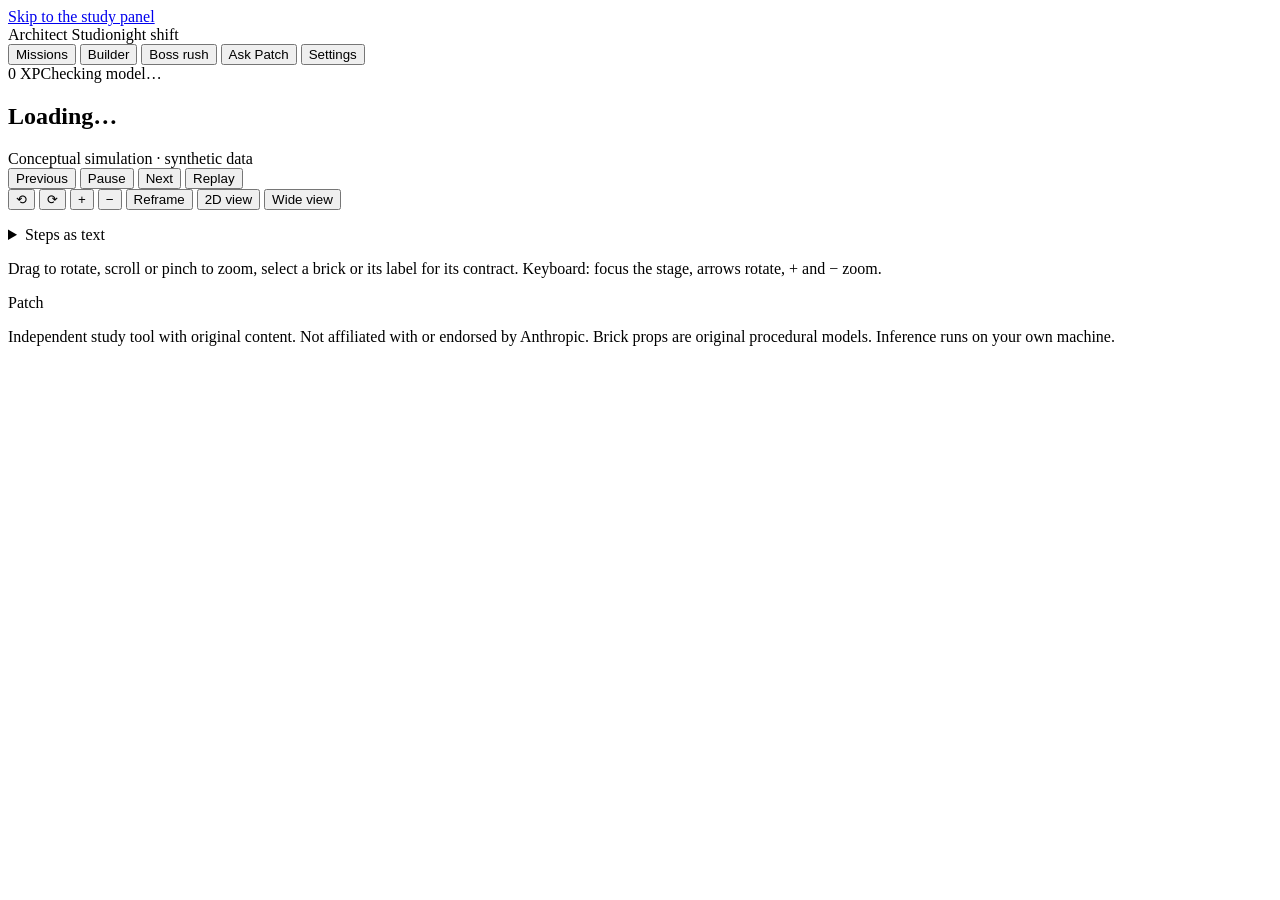
==== ccarf-v2/public/index.html @ 4a021ac0 "Transfer: Architect Studio v2.1 for ccarf2.perfectai.tech (temporary branch) Co-Authored-By: Claude " ====
<!doctype html>
<html lang="en">
<head>
  <meta charset="utf-8">
  <meta name="viewport" content="width=device-width, initial-scale=1">
  <title>Architect Studio · Night Shift</title>
  <meta name="description" content="A study game for Claude agent architecture: play the agent loop, build architectures that survive stress tests, and practise with original questions.">
  <link rel="preconnect" href="https://fonts.googleapis.com">
  <link rel="preconnect" href="https://fonts.gstatic.com" crossorigin>
  <link href="https://fonts.googleapis.com/css2?family=Atkinson+Hyperlegible:ital,wght@0,400;0,700;1,400&family=Bricolage+Grotesque:opsz,wght@12..96,500;12..96,700;12..96,800&family=JetBrains+Mono:wght@400;600&family=Pixelify+Sans:wght@500;700&display=swap" rel="stylesheet">
  <link rel="stylesheet" href="/styles.css">
</head>
<body>
  <a class="skip" href="#side">Skip to the study panel</a>
  <header class="topbar">
    <div class="brand"><span class="brand-mark" aria-hidden="true"></span><span class="brand-name">Architect Studio</span><span class="brand-sub">night shift</span></div>
    <nav class="nav" aria-label="Sections">
      <button data-view="missions">Missions</button>
      <button data-view="builder">Builder</button>
      <button data-view="quiz">Boss rush</button>
      <button data-view="ask">Ask Patch</button>
      <button data-view="settings">Settings</button>
    </nav>
    <div class="meta"><span id="xp" class="xp">0 XP</span><span id="model-pill" class="model-pill">Checking model…</span></div>
  </header>

  <main id="workspace" class="workspace" data-view="missions">
    <section class="stage-panel" aria-label="Architecture stage">
      <div class="stage-head">
        <h2 id="stage-title" class="stage-title">Loading…</h2>
        <span class="sim-badge" title="Synthetic data. Authored, deterministic steps. Nothing is executed.">Conceptual simulation · synthetic data</span>
      </div>
      <div class="stage" tabindex="0" aria-describedby="stage-help">
        <div id="stage-3d" class="stage-host"></div>
        <div id="stage-2d" class="stage-host" hidden></div>
        <p id="webgl-note" class="webgl-note" hidden>3D is unavailable in this browser, so the 2D schematic is shown. It teaches the same steps.</p>
      </div>
      <div class="stage-toolbar" role="toolbar" aria-label="Playback and view">
        <div class="tb-group" aria-label="Playback">
          <button id="btn-prev" class="btn small">Previous</button>
          <button id="btn-pause" class="btn small" aria-pressed="false">Pause</button>
          <button id="btn-next" class="btn small">Next</button>
          <button id="btn-replay" class="btn small ghost">Replay</button>
          <span id="step-count" class="fine"></span>
        </div>
        <div class="tb-group" aria-label="Camera">
          <button id="btn-rot-l" class="btn small ghost" aria-label="Rotate left">⟲</button>
          <button id="btn-rot-r" class="btn small ghost" aria-label="Rotate right">⟳</button>
          <button id="btn-zoom-in" class="btn small ghost" aria-label="Zoom in">+</button>
          <button id="btn-zoom-out" class="btn small ghost" aria-label="Zoom out">−</button>
          <button id="btn-reset-view" class="btn small ghost">Reframe</button>
          <button id="btn-2d" class="btn small ghost" aria-pressed="false">2D view</button>
          <button id="btn-expand" class="btn small" aria-pressed="false">Wide view</button>
        </div>
      </div>
      <p id="caption" class="caption" aria-live="polite"></p>
      <div id="inspector" class="inspector" hidden></div>
      <details class="steps"><summary>Steps as text</summary><ol id="steps-list"></ol></details>
      <p id="stage-help" class="fine help">Drag to rotate, scroll or pinch to zoom, select a brick or its label for its contract. Keyboard: focus the stage, arrows rotate, + and − zoom.</p>
    </section>

    <aside id="side" class="side-panel" tabindex="-1">
      <div class="patch-bar">
        <div id="patch-portrait" class="patch-portrait"></div>
        <div class="patch-speech"><span class="patch-name">Patch</span><p id="patch-line" class="patch-line" aria-live="polite"></p><span id="patch-tag" class="patch-tag"></span></div>
      </div>
      <div id="view-missions" class="view"></div>
      <div id="view-builder" class="view" hidden></div>
      <div id="view-quiz" class="view" hidden></div>
      <div id="view-ask" class="view" hidden></div>
      <div id="view-settings" class="view" hidden></div>
    </aside>
  </main>
  <footer class="foot fine">Independent study tool with original content. Not affiliated with or endorsed by Anthropic. Brick props are original procedural models. Inference runs on your own machine.</footer>
  <script type="module" src="/js/app.js"></script>
</body>
</html>
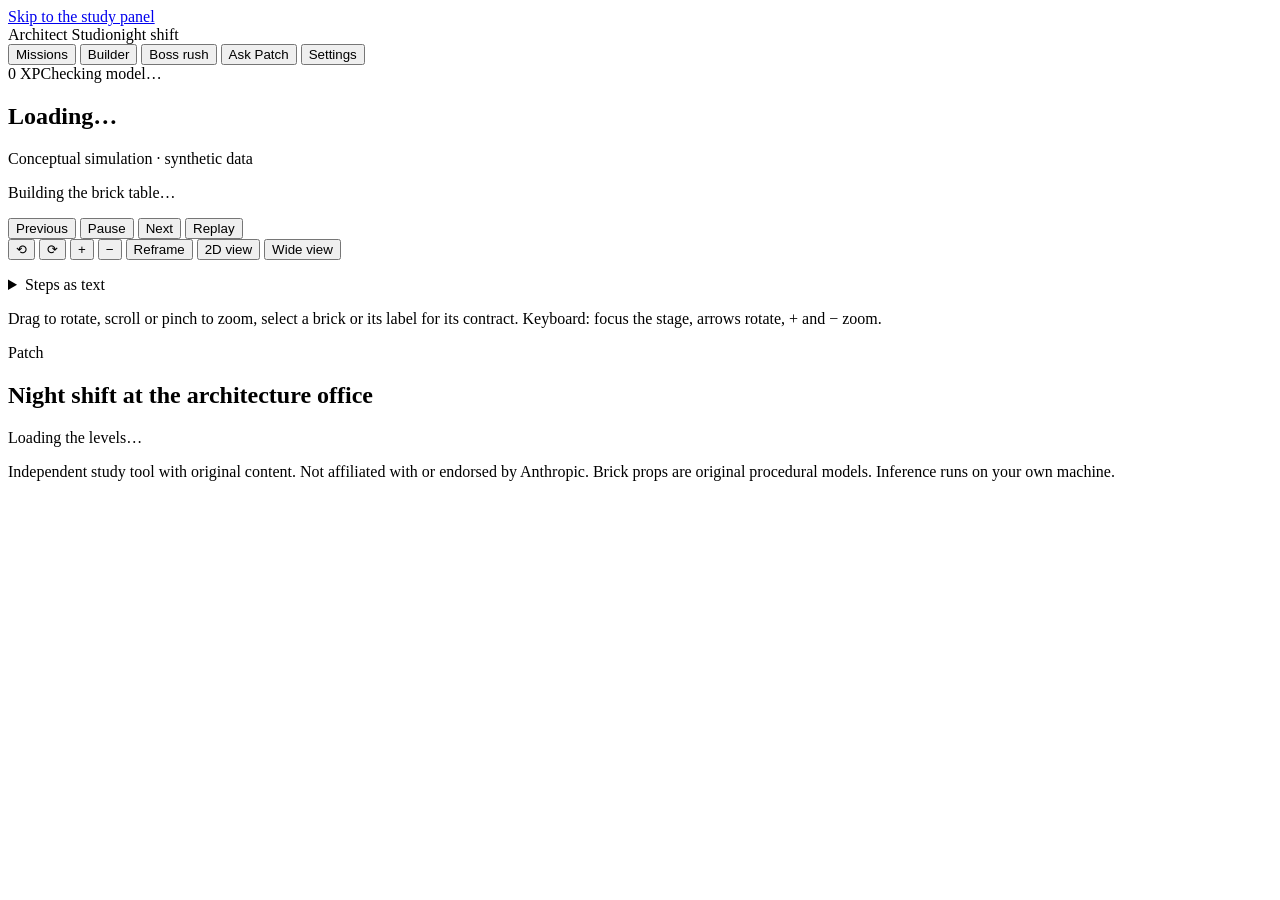
==== commit 6cd2a2e3: "Transfer: v2.1.1 (lazy 3D stage, module preload, ETags) Co-Authored-By: Claude Fable 5.1 <noreply@an" ====
--- a/ccarf-v2/public/index.html
+++ b/ccarf-v2/public/index.html
@@ -9,6 +9,20 @@
   <link rel="preconnect" href="https://fonts.gstatic.com" crossorigin>
   <link href="https://fonts.googleapis.com/css2?family=Atkinson+Hyperlegible:ital,wght@0,400;0,700;1,400&family=Bricolage+Grotesque:opsz,wght@12..96,500;12..96,700;12..96,800&family=JetBrains+Mono:wght@400;600&family=Pixelify+Sans:wght@500;700&display=swap" rel="stylesheet">
   <link rel="stylesheet" href="/styles.css">
+  <link rel="modulepreload" href="/js/app.js">
+  <link rel="modulepreload" href="/js/schematic.js">
+  <link rel="modulepreload" href="/js/player.js">
+  <link rel="modulepreload" href="/js/missions.js">
+  <link rel="modulepreload" href="/js/builder-rules.js">
+  <link rel="modulepreload" href="/js/store.js">
+  <link rel="modulepreload" href="/js/portrait.js">
+  <link rel="modulepreload" href="/js/quiz.js">
+  <link rel="modulepreload" href="/js/chat.js">
+  <link rel="modulepreload" href="/js/persona.js">
+  <link rel="modulepreload" href="/js/stage.js">
+  <link rel="modulepreload" href="/js/bricks.js">
+  <link rel="modulepreload" href="/vendor/three.module.min.js">
+  <link rel="modulepreload" href="/vendor/OrbitControls.js">
 </head>
 <body>
   <a class="skip" href="#side">Skip to the study panel</a>
@@ -33,6 +47,7 @@
       <div class="stage" tabindex="0" aria-describedby="stage-help">
         <div id="stage-3d" class="stage-host"></div>
         <div id="stage-2d" class="stage-host" hidden></div>
+        <p id="stage-loading" class="webgl-note">Building the brick table…</p>
         <p id="webgl-note" class="webgl-note" hidden>3D is unavailable in this browser, so the 2D schematic is shown. It teaches the same steps.</p>
       </div>
       <div class="stage-toolbar" role="toolbar" aria-label="Playback and view">
@@ -64,7 +79,7 @@
         <div id="patch-portrait" class="patch-portrait"></div>
         <div class="patch-speech"><span class="patch-name">Patch</span><p id="patch-line" class="patch-line" aria-live="polite"></p><span id="patch-tag" class="patch-tag"></span></div>
       </div>
-      <div id="view-missions" class="view"></div>
+      <div id="view-missions" class="view"><h1>Night shift at the architecture office</h1><p class="lede">Loading the levels…</p></div>
       <div id="view-builder" class="view" hidden></div>
       <div id="view-quiz" class="view" hidden></div>
       <div id="view-ask" class="view" hidden></div>
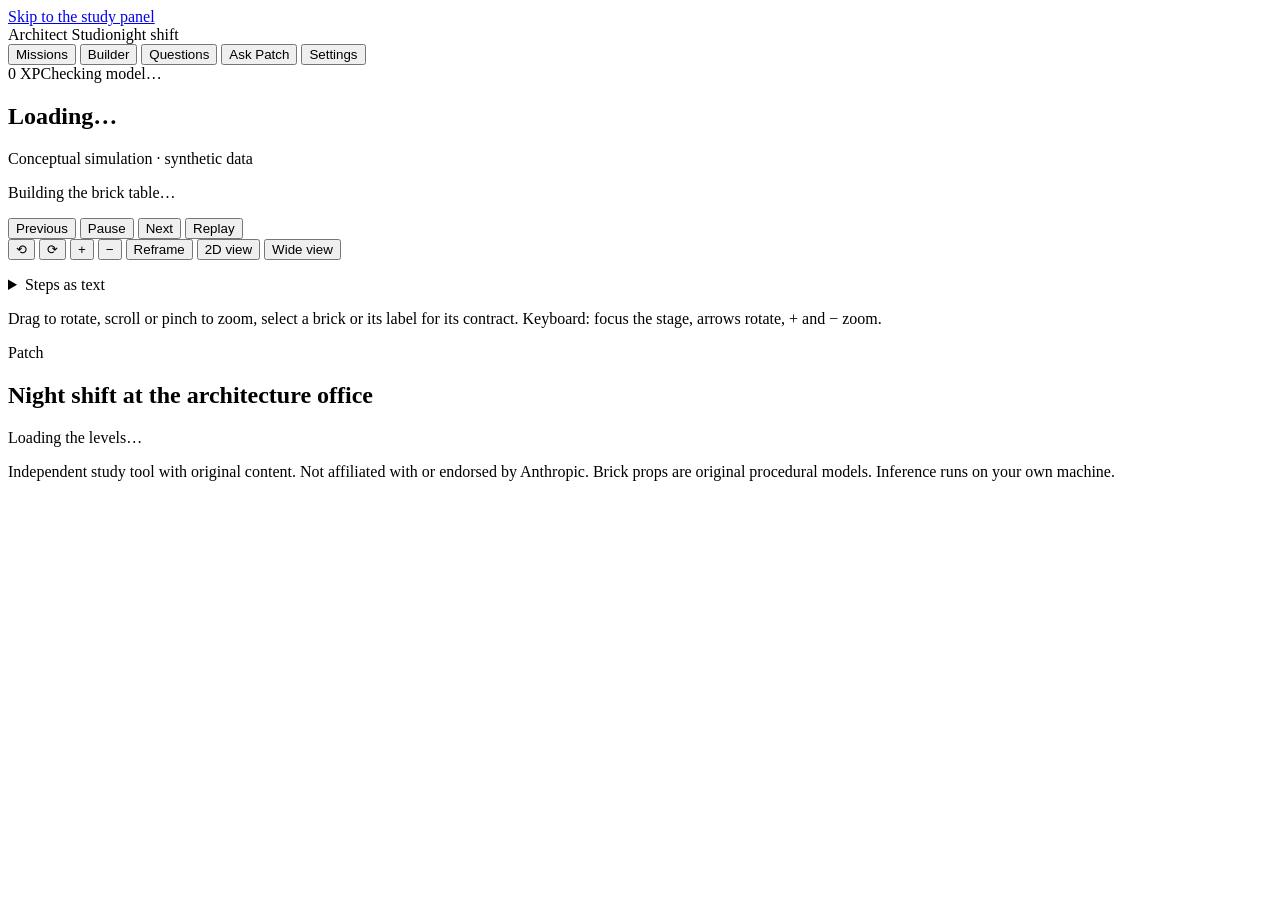
==== commit 9363ad4b: "Transfer: v2.1.2 (nav re-home, ask Patch about a question, Questions tab) Co-Authored-By: Claude Fab" ====
--- a/ccarf-v2/public/index.html
+++ b/ccarf-v2/public/index.html
@@ -31,7 +31,7 @@
     <nav class="nav" aria-label="Sections">
       <button data-view="missions">Missions</button>
       <button data-view="builder">Builder</button>
-      <button data-view="quiz">Boss rush</button>
+      <button data-view="quiz">Questions</button>
       <button data-view="ask">Ask Patch</button>
       <button data-view="settings">Settings</button>
     </nav>
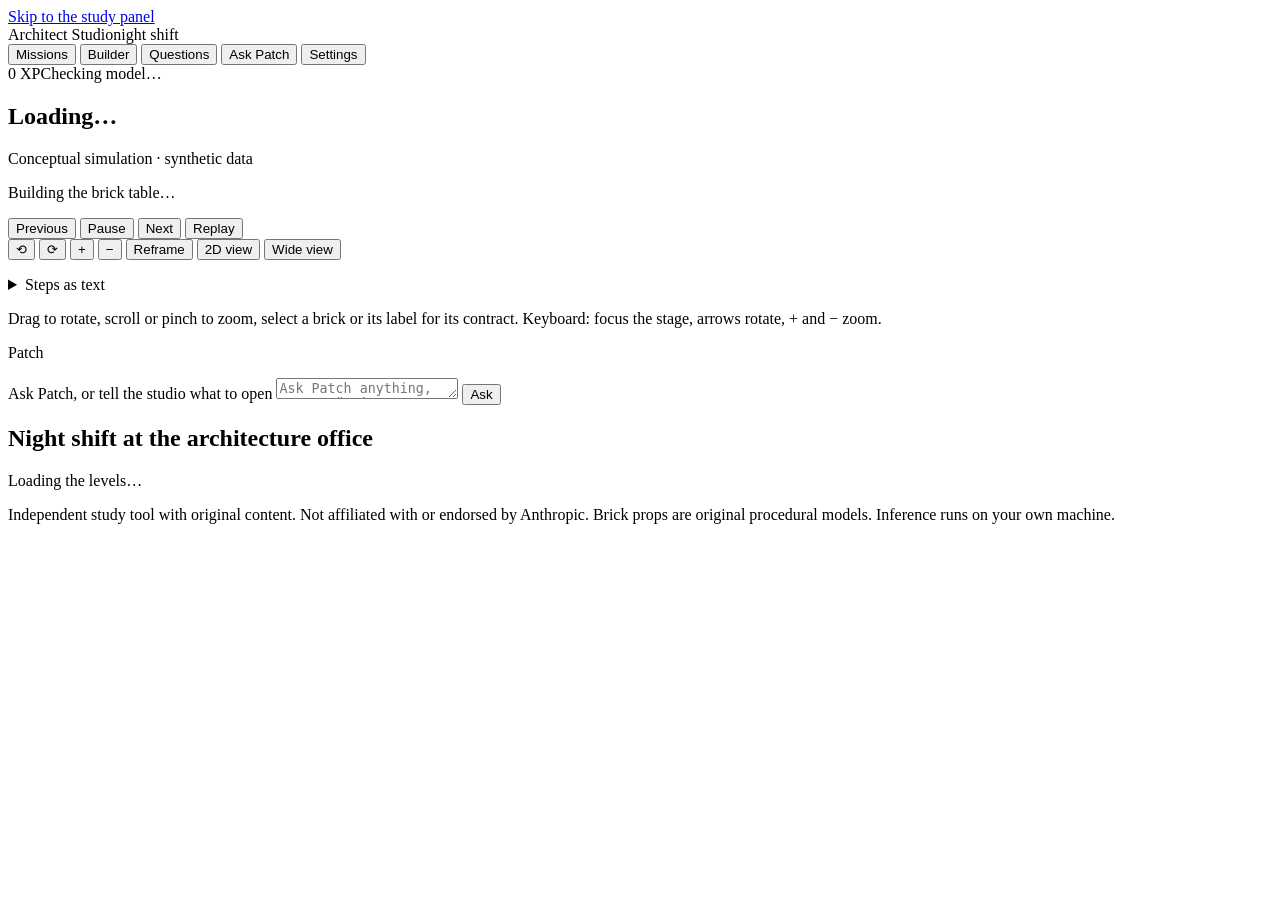
==== commit 094733dd: "ccarf2 v2.1.4: AI-first Patch layer (site-wide ask bar, intent routing, context), review fixes Co-Au" ====
--- a/ccarf-v2/public/index.html
+++ b/ccarf-v2/public/index.html
@@ -4,7 +4,7 @@
   <meta charset="utf-8">
   <meta name="viewport" content="width=device-width, initial-scale=1">
   <title>Architect Studio · Night Shift</title>
-  <meta name="description" content="A study game for Claude agent architecture: play the agent loop, build architectures that survive stress tests, and practise with original questions.">
+  <meta name="description" content="An AI-first study game for Claude agent architecture: ask Patch, the resident tutor, from anywhere; play the agent loop; build architectures that survive stress tests; practise with original questions.">
   <link rel="preconnect" href="https://fonts.googleapis.com">
   <link rel="preconnect" href="https://fonts.gstatic.com" crossorigin>
   <link href="https://fonts.googleapis.com/css2?family=Atkinson+Hyperlegible:ital,wght@0,400;0,700;1,400&family=Bricolage+Grotesque:opsz,wght@12..96,500;12..96,700;12..96,800&family=JetBrains+Mono:wght@400;600&family=Pixelify+Sans:wght@500;700&display=swap" rel="stylesheet">
@@ -32,7 +32,7 @@
       <button data-view="missions">Missions</button>
       <button data-view="builder">Builder</button>
       <button data-view="quiz">Questions</button>
-      <button data-view="ask">Ask Patch</button>
+      <button data-view="ask" id="nav-ask" aria-pressed="false">Ask Patch</button>
       <button data-view="settings">Settings</button>
     </nav>
     <div class="meta"><span id="xp" class="xp">0 XP</span><span id="model-pill" class="model-pill">Checking model…</span></div>
@@ -75,14 +75,24 @@
     </section>
 
     <aside id="side" class="side-panel" tabindex="-1">
-      <div class="patch-bar">
-        <div id="patch-portrait" class="patch-portrait"></div>
-        <div class="patch-speech"><span class="patch-name">Patch</span><p id="patch-line" class="patch-line" aria-live="polite"></p><span id="patch-tag" class="patch-tag"></span></div>
+      <div class="patch-dock">
+        <div class="patch-bar">
+          <div id="patch-portrait" class="patch-portrait"></div>
+          <div class="patch-speech"><span class="patch-name">Patch</span><p id="patch-line" class="patch-line" aria-live="polite"></p><span id="patch-tag" class="patch-tag"></span></div>
+        </div>
+        <form id="ask-bar" class="ask-bar" autocomplete="off">
+          <label class="sr-only" for="ask-input">Ask Patch, or tell the studio what to open</label>
+          <textarea id="ask-input" rows="1" maxlength="4000" placeholder="Ask Patch anything, or say “quiz me on MCP”…"></textarea>
+          <button type="submit" class="btn primary" id="ask-send">Ask</button>
+        </form>
+      </div>
+      <div id="view-ask" class="view ask-drawer" role="region" aria-label="Conversation with Patch" hidden>
+        <div class="ask-head"><span class="ask-title">Patch · conversation</span><button type="button" class="btn small ghost" id="ask-close">Back</button></div>
+        <div id="ask-mount"></div>
       </div>
       <div id="view-missions" class="view"><h1>Night shift at the architecture office</h1><p class="lede">Loading the levels…</p></div>
       <div id="view-builder" class="view" hidden></div>
       <div id="view-quiz" class="view" hidden></div>
-      <div id="view-ask" class="view" hidden></div>
       <div id="view-settings" class="view" hidden></div>
     </aside>
   </main>
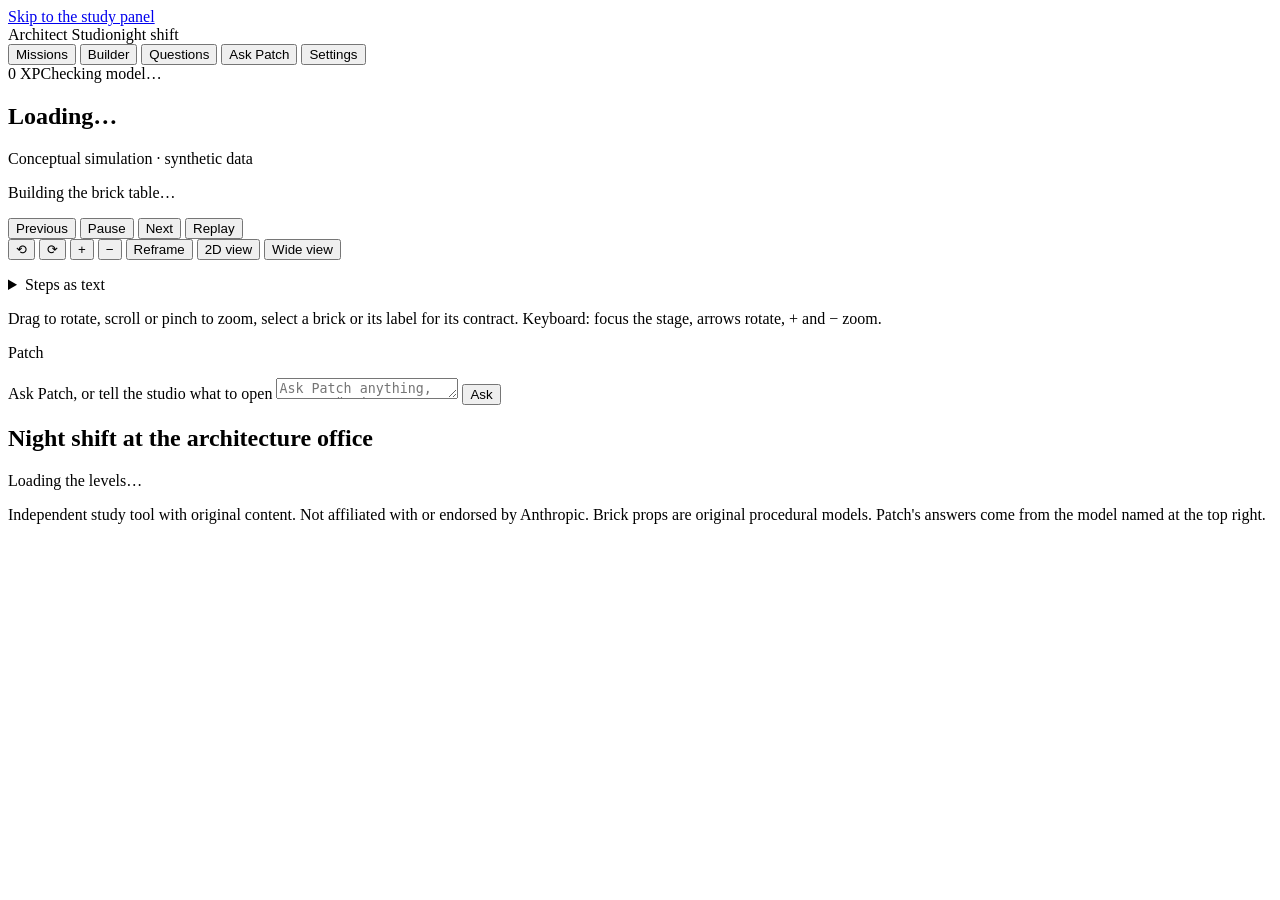
==== commit 9ffa7354: "ccarf2 v2.2.0: Gemini on Vertex AI provider, switch scripts, provider-aware privacy copy Co-Authored" ====
--- a/ccarf-v2/public/index.html
+++ b/ccarf-v2/public/index.html
@@ -96,7 +96,7 @@
       <div id="view-settings" class="view" hidden></div>
     </aside>
   </main>
-  <footer class="foot fine">Independent study tool with original content. Not affiliated with or endorsed by Anthropic. Brick props are original procedural models. Inference runs on your own machine.</footer>
+  <footer class="foot fine">Independent study tool with original content. Not affiliated with or endorsed by Anthropic. Brick props are original procedural models. <span id="foot-model">Patch's answers come from the model named at the top right.</span></footer>
   <script type="module" src="/js/app.js"></script>
 </body>
 </html>
